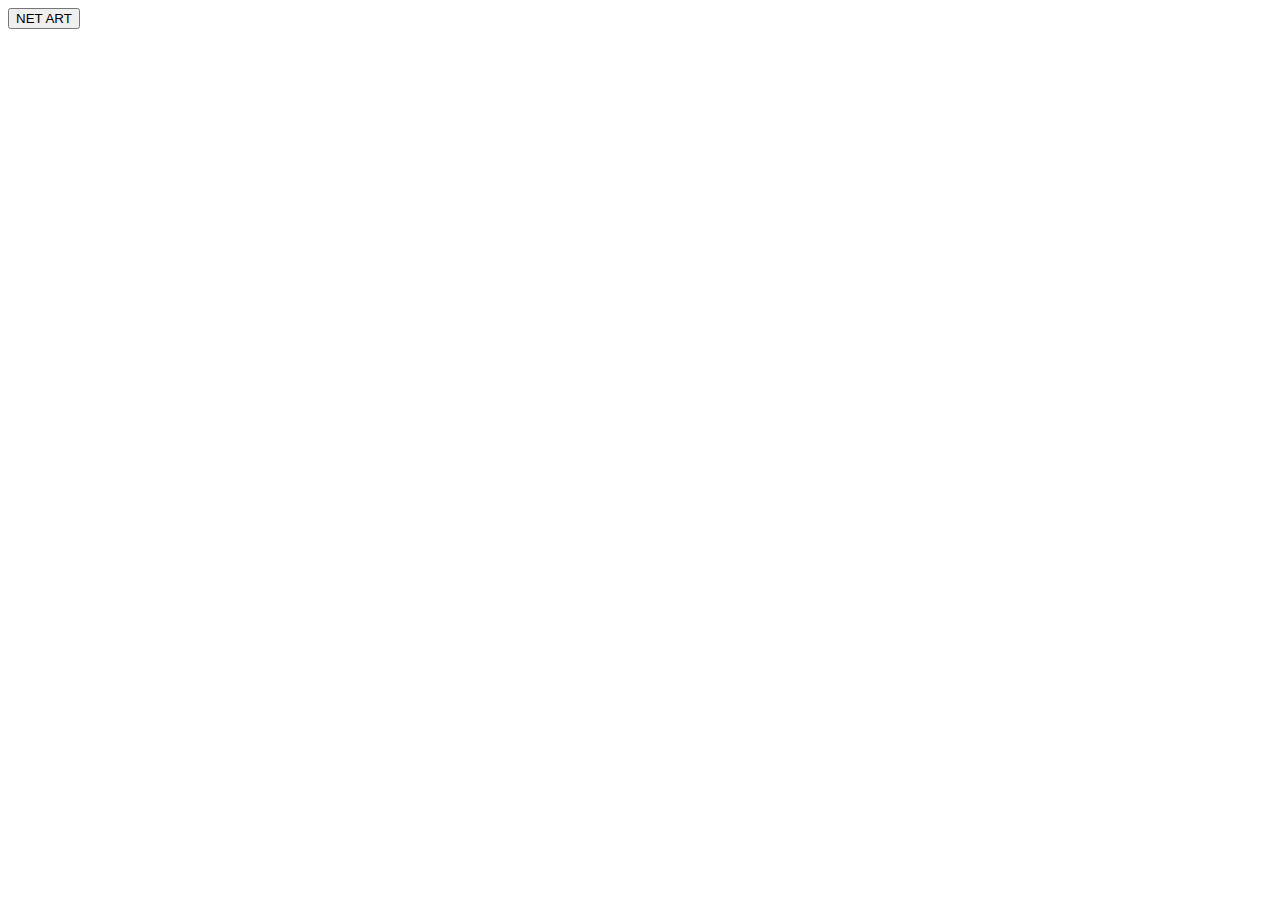
==== index.html @ 8a8291b1 "Added an index for the website" ====
<!doctype html>
<html>
    <head>
        <meta charset="utf-8">
        <meta name="description" content="Random 3JS models with random images!">
        <meta name="viewport" content="width=device-width, initial-scale=1">
        <title>INTERNUGS</title>
        <link rel="stylesheet" href="css/style.css">
        <link rel="author" href="humans.txt">
    </head>
    <body>
        
        <script src="js/main.js"></script>

        <button onclick =""> NET ART </button>
    </body>
</html>
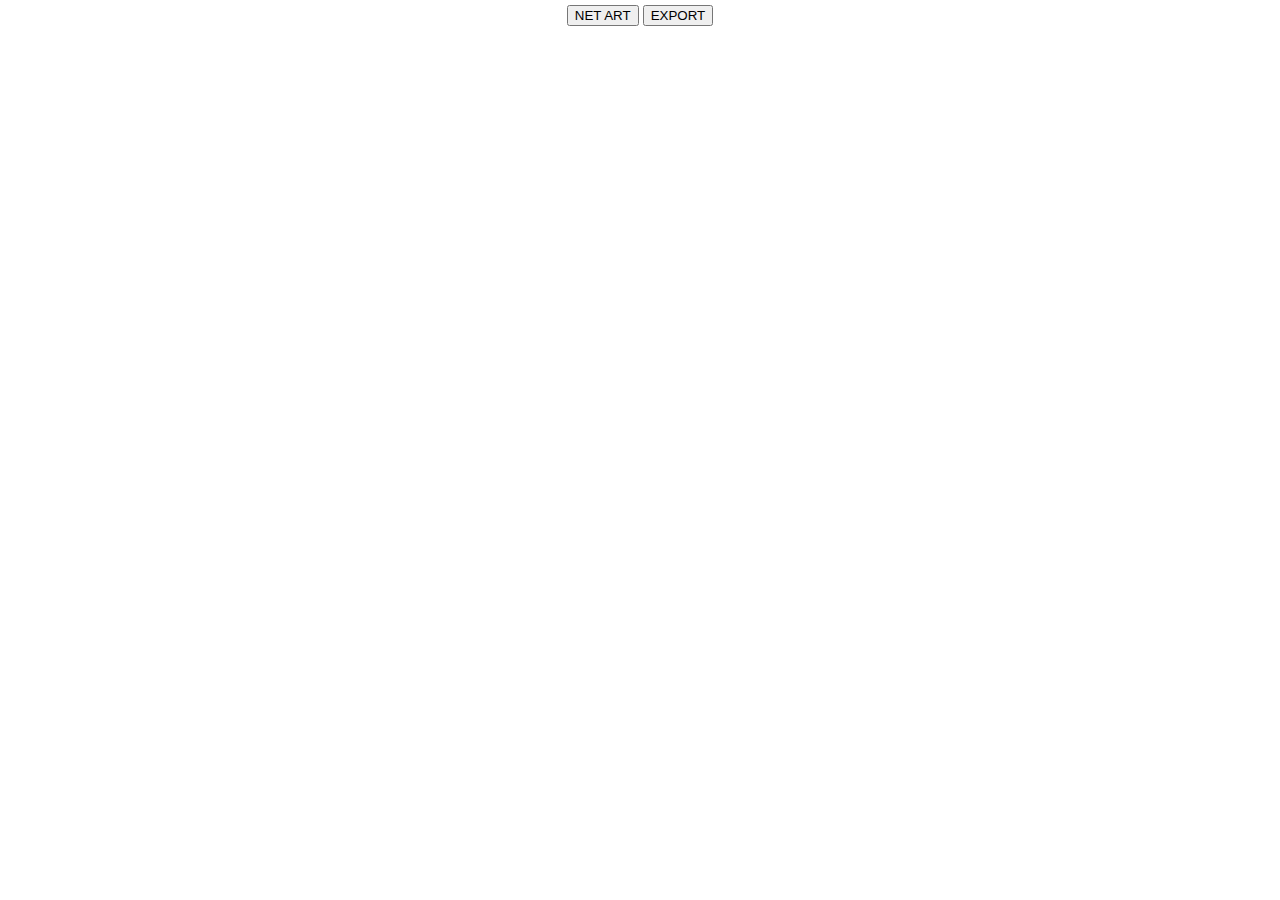
==== commit 18e9b95f: "added CSS for site" ====
--- a/index.html
+++ b/index.html
@@ -5,7 +5,7 @@
         <meta name="description" content="Random 3JS models with random images!">
         <meta name="viewport" content="width=device-width, initial-scale=1">
         <title>INTERNUGS</title>
-        <link rel="stylesheet" href="css/style.css">
+        <link rel="stylesheet" href="css/netart.css">
         <link rel="author" href="humans.txt">
     </head>
     <body>
@@ -13,5 +13,6 @@
         <script src="js/main.js"></script>
 
         <button onclick =""> NET ART </button>
+        <button onclick =""> EXPORT </button>
     </body>
 </html>--- a/css/netart.css
+++ b/css/netart.css
@@ -0,0 +1,5 @@
+body{
+	margin: 0 auto;
+	text-align: center;
+	padding: 5px;
+}